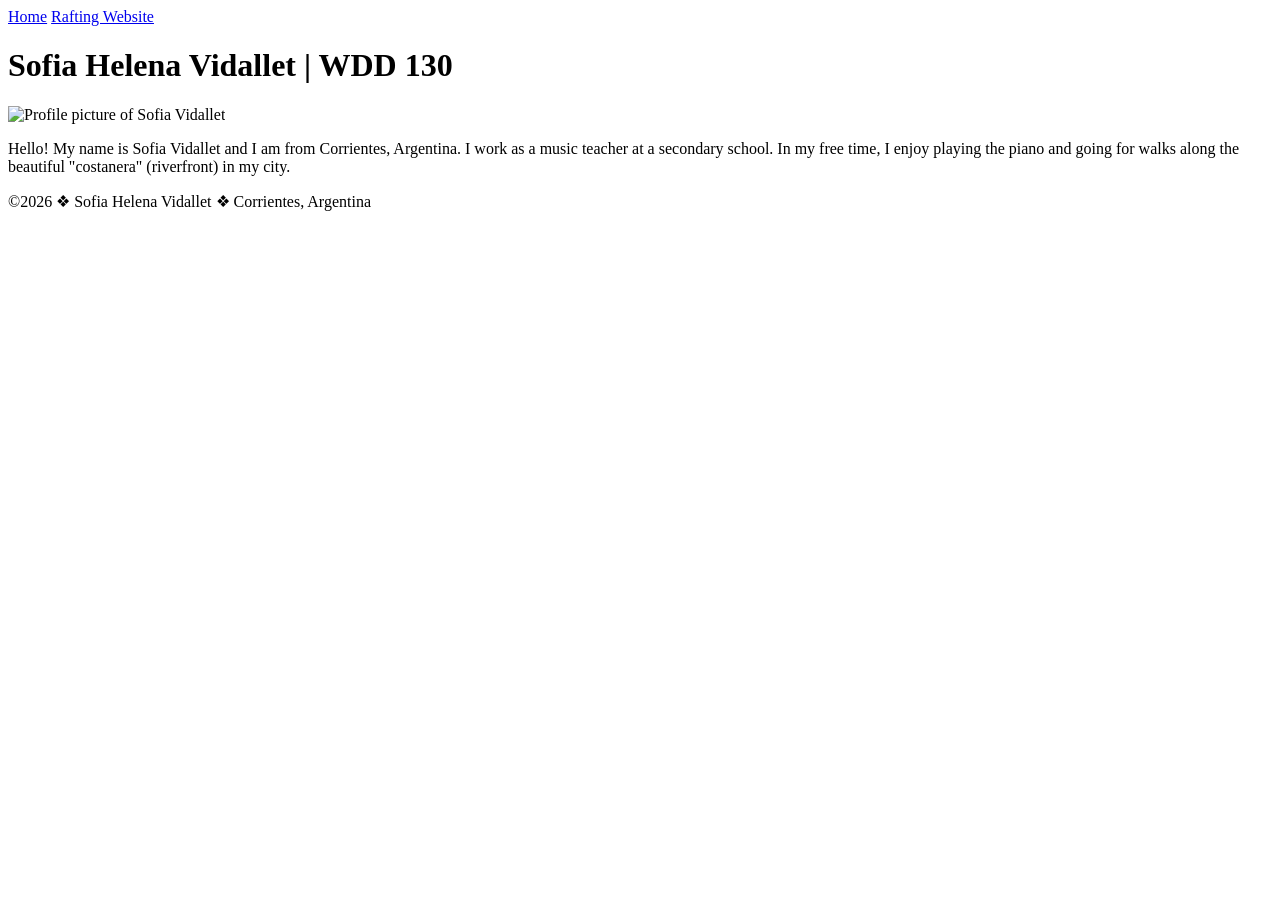
==== index.html @ f4331898 "correccion" ====
<!DOCTYPE html>
<html lang="en-US">

<head>
    <meta charset="UTF-8">
    <meta name="viewport" content="width=device-width, initial-scale=1.0">
    <title>Sofia Helena Vidallet | WDD 130</title>
</head>

<body>
    <header>
        <nav>
            <a href="#">Home</a>
            <a href="wwr/">Rafting Website</a>
        </nav>
    </header>
    <main>
        <h1>Sofia Helena Vidallet | WDD 130</h1>
        <img src="images/profile.jpg" alt="Profile picture of Sofia Vidallet" width="200">
        <p>Hello! My name is Sofia Vidallet and I am from Corrientes, Argentina. I work as a music
            teacher at a
            secondary school. In my free time, I enjoy playing the piano and going for walks along
            the beautiful "costanera" (riverfront) in my city. </p>
    </main>
    <footer>

        <p>©2026 ❖ Sofia Helena Vidallet ❖ Corrientes, Argentina</p>
    </footer>


</body>

</html>
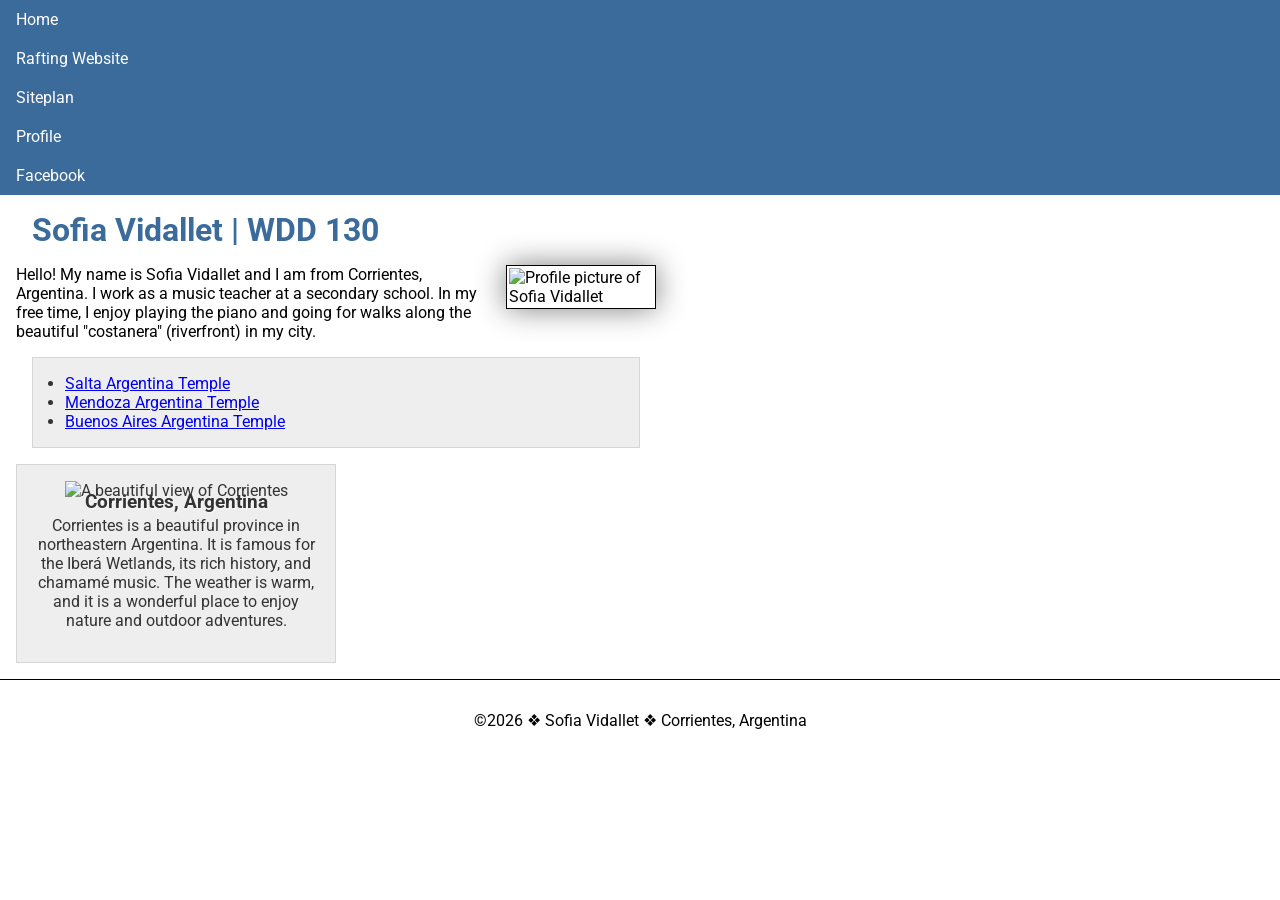
==== commit b5803c10: "Home page" ====
--- a/index.html
+++ b/index.html
@@ -4,30 +4,51 @@
 <head>
     <meta charset="UTF-8">
     <meta name="viewport" content="width=device-width, initial-scale=1.0">
-    <title>Sofia Helena Vidallet | WDD 130</title>
+    <title>Sofia Vidallet | WDD 130</title>
+    <meta name="description"
+      content="Home page for Sofia Vidallet in the WDD 130 course. I am a software development student from Corrientes, Argentina.">
+    <meta name="author" content="Sofia Vidallet">
+    <link rel="stylesheet" href="styles/styles.css">
+    <link rel="preconnect" href="https://fonts.googleapis.com">
+    <link rel="preconnect" href="https://fonts.gstatic.com" crossorigin>
+    <link href="https://fonts.googleapis.com/css2?family=Roboto&display=swap" rel="stylesheet">
 </head>
 
 <body>
     <header>
         <nav>
             <a href="#">Home</a>
-            <a href="wwr/">Rafting Website</a>
+            <a href="wwr/about.html">Rafting Website</a>
+            <a href="wwr/siteplan.html">Siteplan</a>
+            <a href="https://linkedin.com/" target="_blank">Profile</a>
+            <a href="https://facebook.com/" target="_blank">Facebook</a>
         </nav>
     </header>
     <main>
-        <h1>Sofia Helena Vidallet | WDD 130</h1>
-        <img src="images/profile.jpg" alt="Profile picture of Sofia Vidallet" width="200">
+        <h1>Sofia Vidallet | WDD 130</h1> <img src="images/profile.jpg"
+          alt="Profile picture of Sofia Vidallet" width="200">
         <p>Hello! My name is Sofia Vidallet and I am from Corrientes, Argentina. I work as a music
-            teacher at a
-            secondary school. In my free time, I enjoy playing the piano and going for walks along
-            the beautiful "costanera" (riverfront) in my city. </p>
+            teacher at a secondary school. In my free time, I enjoy playing the piano and going for
+            walks along the beautiful "costanera" (riverfront) in my city. </p>
+        <ul class="box indent">
+            <li><a href="https://www.churchofjesuschrist.org/imgs/8997d67ecc3011eebfd1eeeeac1e4e2f81a7e639/full/640%2C/0/default"
+                  target="_blank">Salta Argentina Temple</a> </li>
+            <li><a href="https://www.churchofjesuschrist.org/imgs/af7pu96yy3qbqvv6nq1bz9p662c5coek29rsmtkp/full/640%2C/0/default"
+                  target="_blank">Mendoza Argentina Temple</a></li>
+            <li><a href="https://churchofjesuschrist.org/imgs/a3454a8b72b4cc972b3898805ec69cc901a89170/full/640%2C/0/default"
+                  target="_blank">Buenos Aires Argentina Temple</a></li>
+        </ul>
     </main>
+    <aside class="box">
+        <h2>Corrientes, Argentina</h2> <img src="images/corrientes.jpg"
+          alt="A beautiful view of Corrientes">
+        <p>Corrientes is a beautiful province in northeastern Argentina. It is famous for the Iberá
+            Wetlands, its rich history, and chamamé music. The weather is warm, and it is a
+            wonderful place to enjoy nature and outdoor adventures.</p>
+    </aside>
     <footer>
-
-        <p>©2026 ❖ Sofia Helena Vidallet ❖ Corrientes, Argentina</p>
+        <p>©2026 ❖ Sofia Vidallet ❖ Corrientes, Argentina</p>
     </footer>
-
-
 </body>
 
 </html>
--- a/styles/styles.css
+++ b/styles/styles.css
@@ -0,0 +1,95 @@
+* {
+    margin: 0;
+    padding: 0;
+    box-sizing: border-box;
+}
+
+body {
+    font-size: 16px;
+    font-family: Roboto, Arial, sans-serif;
+}
+
+:root {
+    --primary-color: #3b6b9a;
+    --border-color: #000;
+    --light-text: white;
+    --dark-text: #333;
+    --aside-bg: #eee;
+}
+
+nav {
+    background-color: var(--primary-color);
+}
+
+nav a {
+    color: var(--light-text);
+    text-decoration: none;
+    display: block;
+    padding: 10px 1rem;
+}
+
+h1 {
+    color: var(--primary-color);
+    margin: 1rem;
+}
+
+main {
+    max-width: 640px;
+    margin: 1rem;
+}
+
+main img {
+    width: 150px;
+    height: auto;
+    border: 1px solid var(--border-color);
+    padding: 2px;
+    box-shadow: 0 0 30px gray;
+    float: right;
+    margin: 0 0 1rem 1rem;
+}
+
+p {
+    margin: 1rem 0;
+}
+
+aside {
+    width: 20rem;
+    text-align: center;
+    position: relative;
+    margin-top: 2rem;
+}
+
+aside img {
+    width: 200px;
+    height: auto;
+}
+
+aside h2 {
+    position: absolute;
+    top: 25px;
+    left: 20px;
+    right: 20px;
+    text-align: center;
+    font-size: 1.2rem;
+    text-shadow: 1px 1px 2px rgba(255, 255, 255, 0.8);
+}
+
+footer {
+    margin-top: 15px;
+    border-top: 1px solid var(--border-color);
+    text-align: center;
+    padding-top: 15px;
+}
+
+.box {
+    margin: 1rem;
+    border: 1px solid rgba(0, 0, 0, .1);
+    padding: 1rem;
+    background-color: var(--aside-bg);
+    color: var(--dark-text);
+    clear: both;
+}
+
+.indent {
+    padding-left: 2rem;
+}
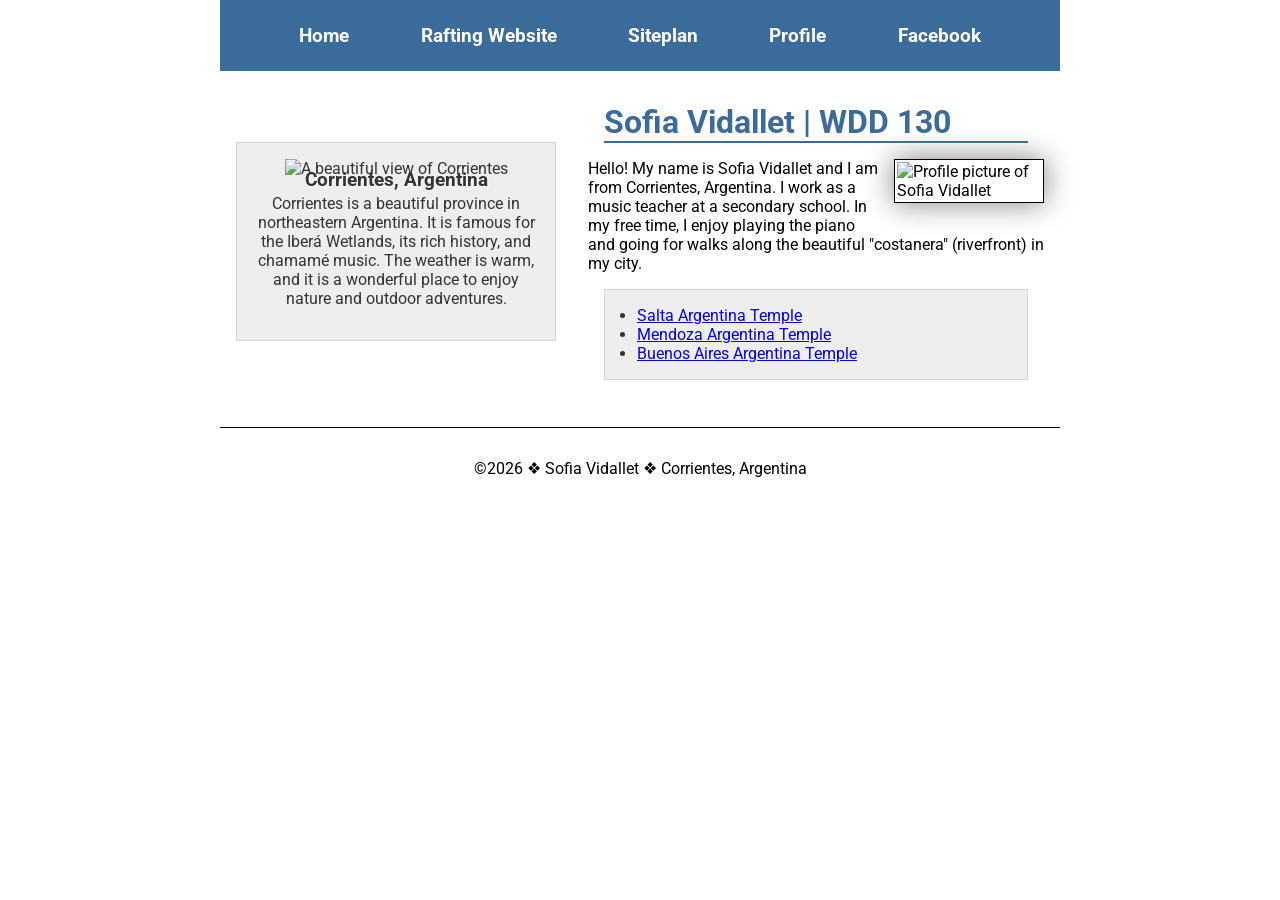
==== commit 7957fb71: "Code along w05" ====
--- a/index.html
+++ b/index.html
@@ -20,32 +20,41 @@
             <a href="#">Home</a>
             <a href="wwr/about.html">Rafting Website</a>
             <a href="wwr/siteplan.html">Siteplan</a>
-            <a href="https://linkedin.com/" target="_blank">Profile</a>
-            <a href="https://facebook.com/" target="_blank">Facebook</a>
+            <a href="https://linkedin.com/" target="_blank" rel="noopener">Profile</a>
+            <a href="https://facebook.com/" target="_blank" rel="noopener">Facebook</a>
         </nav>
     </header>
-    <main>
-        <h1>Sofia Vidallet | WDD 130</h1> <img src="images/profile.jpg"
-          alt="Profile picture of Sofia Vidallet" width="200">
-        <p>Hello! My name is Sofia Vidallet and I am from Corrientes, Argentina. I work as a music
-            teacher at a secondary school. In my free time, I enjoy playing the piano and going for
-            walks along the beautiful "costanera" (riverfront) in my city. </p>
-        <ul class="box indent">
-            <li><a href="https://www.churchofjesuschrist.org/imgs/8997d67ecc3011eebfd1eeeeac1e4e2f81a7e639/full/640%2C/0/default"
-                  target="_blank">Salta Argentina Temple</a> </li>
-            <li><a href="https://www.churchofjesuschrist.org/imgs/af7pu96yy3qbqvv6nq1bz9p662c5coek29rsmtkp/full/640%2C/0/default"
-                  target="_blank">Mendoza Argentina Temple</a></li>
-            <li><a href="https://churchofjesuschrist.org/imgs/a3454a8b72b4cc972b3898805ec69cc901a89170/full/640%2C/0/default"
-                  target="_blank">Buenos Aires Argentina Temple</a></li>
-        </ul>
-    </main>
-    <aside class="box">
-        <h2>Corrientes, Argentina</h2> <img src="images/corrientes.jpg"
-          alt="A beautiful view of Corrientes">
-        <p>Corrientes is a beautiful province in northeastern Argentina. It is famous for the Iberá
-            Wetlands, its rich history, and chamamé music. The weather is warm, and it is a
-            wonderful place to enjoy nature and outdoor adventures.</p>
-    </aside>
+
+
+    <div class="grid">
+        <main>
+            <h1>Sofia Vidallet | WDD 130</h1>
+            <img src="images/profile.jpg" alt="Profile picture of Sofia Vidallet" width="200">
+            <p>Hello! My name is Sofia Vidallet and I am from Corrientes, Argentina. I work as a
+                music
+                teacher at a secondary school. In my free time, I enjoy playing the piano and going
+                for
+                walks along the beautiful "costanera" (riverfront) in my city.</p>
+            <ul class="box indent">
+                <li><a href="https://www.churchofjesuschrist.org/imgs/8997d67ecc3011eebfd1eeeeac1e4e2f81a7e639/full/640%2C/0/default"
+                      target="_blank" rel="noopener">Salta Argentina Temple</a> </li>
+                <li><a href="https://www.churchofjesuschrist.org/imgs/af7pu96yy3qbqvv6nq1bz9p662c5coek29rsmtkp/full/640%2C/0/default"
+                      target="_blank" rel="noopener">Mendoza Argentina Temple</a></li>
+                <li><a href="https://churchofjesuschrist.org/imgs/a3454a8b72b4cc972b3898805ec69cc901a89170/full/640%2C/0/default"
+                      target="_blank" rel="noopener">Buenos Aires Argentina Temple</a></li>
+            </ul>
+        </main>
+
+        <aside class="box">
+            <h2>Corrientes, Argentina</h2>
+            <img src="images/corrientes.jpg" alt="A beautiful view of Corrientes">
+            <p>Corrientes is a beautiful province in northeastern Argentina. It is famous for the
+                Iberá
+                Wetlands, its rich history, and chamamé music. The weather is warm, and it is a
+                wonderful place to enjoy nature and outdoor adventures.</p>
+        </aside>
+    </div>
+
     <footer>
         <p>©2026 ❖ Sofia Vidallet ❖ Corrientes, Argentina</p>
     </footer>
--- a/styles/styles.css
+++ b/styles/styles.css
@@ -17,24 +17,43 @@
     --aside-bg: #eee;
 }
 
+header,
+.grid,
+footer {
+    max-width: 840px;
+    margin: 0 auto;
+}
+
 nav {
     background-color: var(--primary-color);
+    padding: 1rem;
+    display: flex;
+    justify-content: space-evenly;
+    align-items: center;
 }
 
 nav a {
     color: var(--light-text);
     text-decoration: none;
     display: block;
-    padding: 10px 1rem;
+    padding: 0.5rem;
+    font-size: 1.2rem;
+    font-weight: 700;
 }
 
 h1 {
     color: var(--primary-color);
     margin: 1rem;
+    border-bottom: 2px solid var(--primary-color);
+}
+
+.grid {
+    display: grid;
+    align-items: center;
 }
 
 main {
-    max-width: 640px;
+    grid-column: 2 / 3;
     margin: 1rem;
 }
 
@@ -56,7 +75,8 @@
     width: 20rem;
     text-align: center;
     position: relative;
-    margin-top: 2rem;
+    grid-column: 1 / 2;
+    grid-row: 1 / 2;
 }
 
 aside img {
@@ -79,6 +99,7 @@
     border-top: 1px solid var(--border-color);
     text-align: center;
     padding-top: 15px;
+    padding-bottom: 15px;
 }
 
 .box {
